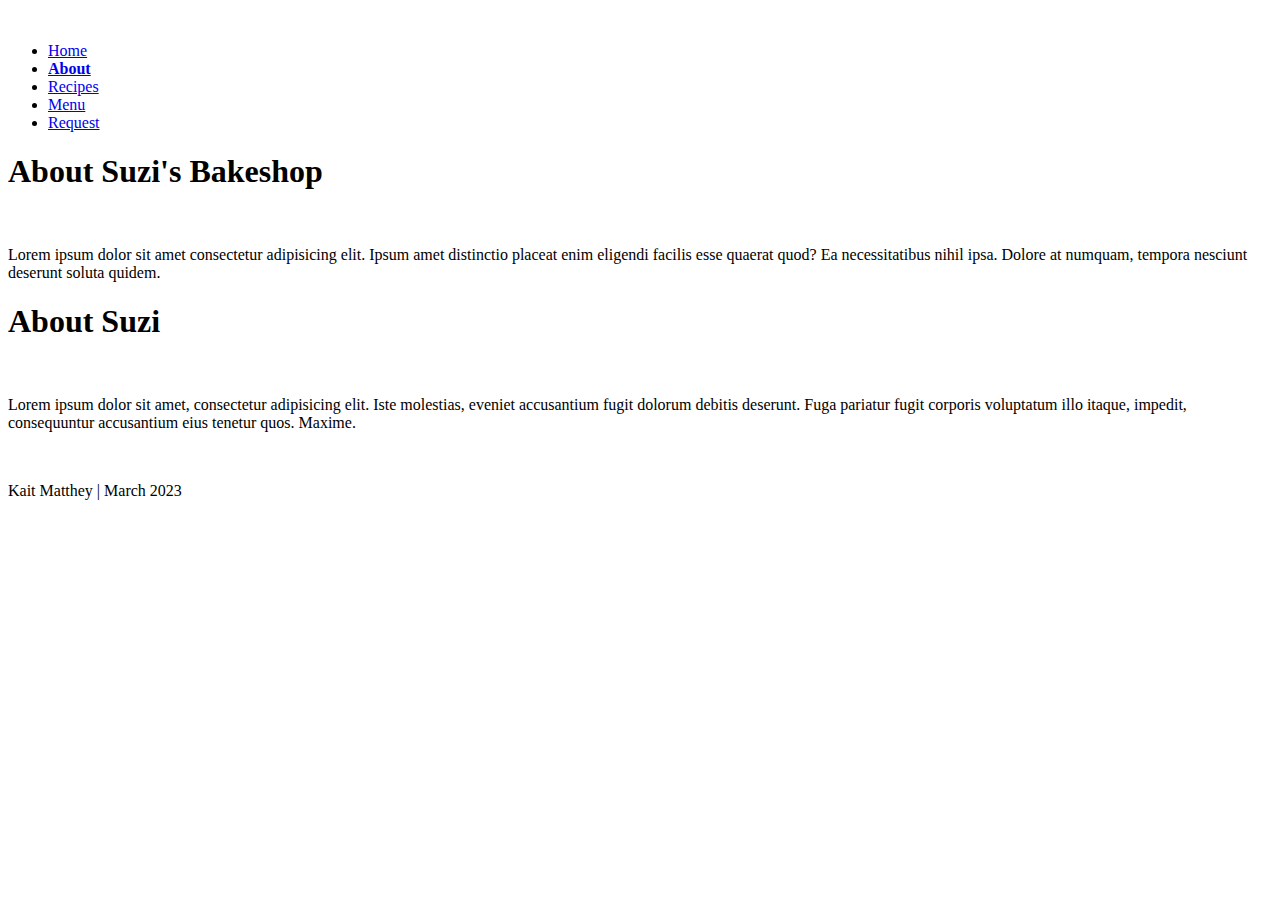
==== pages/about.html @ 2081b6cb "Laid out bare bones of html site." ====
<!DOCTYPE html>
<html lang="en">
<head>
    <meta charset="UTF-8">
    <meta http-equiv="X-UA-Compatible" content="IE=edge">
    <meta name="viewport" content="width=device-width, initial-scale=1.0">
    <title>Suzi's Bakeshop</title>
</head>
<body>
    <header>
        <img id="logo" src="" alt="">
        <nav>
            <ul>
                <li><a href="../index.html">Home</a></li>
                <li><a href="about.html"><strong>About</strong></a></li>
                <li><a href="recipes.html">Recipes</a></li>
                <li><a href="menu.html">Menu</a></li>
                <li><a href="request.html">Request</a></li>
            </ul>
        </nav>
    </header>
    <div id="content-wrapper">
        <main>
            <h1>About Suzi's Bakeshop</h1>
            <img src="" alt="">
            <p>Lorem ipsum dolor sit amet consectetur adipisicing elit. Ipsum amet distinctio placeat enim eligendi facilis esse quaerat quod? Ea necessitatibus nihil ipsa. Dolore at numquam, tempora nesciunt deserunt soluta quidem.</p>

            <h1>About Suzi</h1>
            <img src="" alt="">
            <p>Lorem ipsum dolor sit amet, consectetur adipisicing elit. Iste molestias, eveniet accusantium fugit dolorum debitis deserunt. Fuga pariatur fugit corporis voluptatum illo itaque, impedit, consequuntur accusantium eius tenetur quos. Maxime.</p>
        </main>
        <aside>
            <img class="ad" src="" alt="">
            <img class="ad" src="" alt="">
            <img class="ad" src="" alt="">
        </aside>
    </div>
    <footer>
        <p>Kait Matthey | March 2023</p>
    </footer>
</body>
</html>
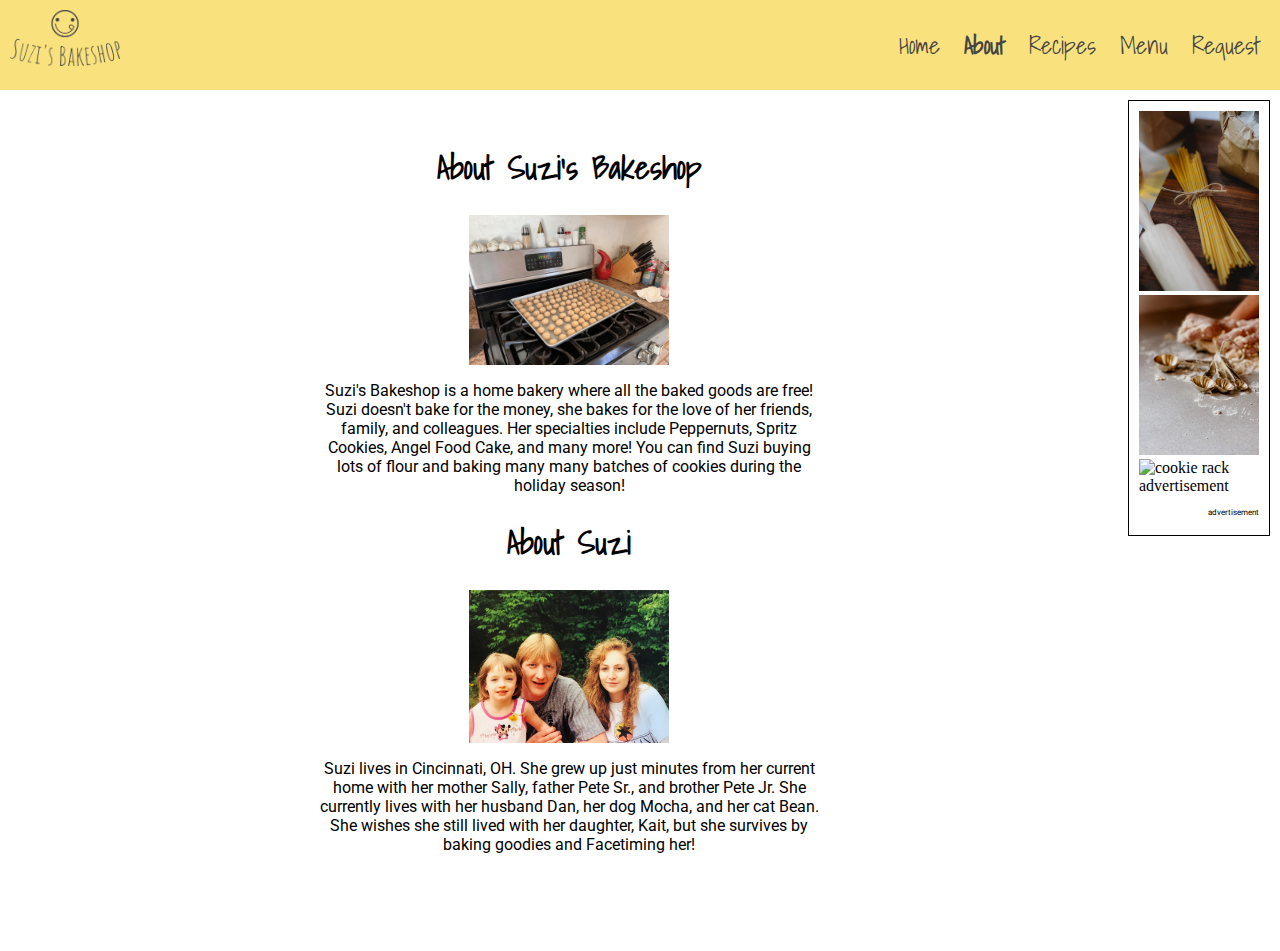
==== commit 84c68b02: "Working example" ====
--- a/pages/about.html
+++ b/pages/about.html
@@ -4,13 +4,21 @@
     <meta charset="UTF-8">
     <meta http-equiv="X-UA-Compatible" content="IE=edge">
     <meta name="viewport" content="width=device-width, initial-scale=1.0">
-    <title>Suzi's Bakeshop</title>
+    <title>About | Suzi's Bakeshop</title>
+    <link rel="stylesheet" href="../stylesheets/style.css">
+    <link rel="preconnect" href="https://fonts.googleapis.com">
+<link rel="preconnect" href="https://fonts.gstatic.com" crossorigin>
+<link href="https://fonts.googleapis.com/css2?family=Roboto&family=Shadows+Into+Light&display=swap" rel="stylesheet">
 </head>
 <body>
     <header>
-        <img id="logo" src="" alt="">
+        <div id="logo-wrapper">
+            <a href="../index.html">
+                <img id="logo" src="../images/logo-no-background.png" alt="Suzi's Bakeshop Logo">
+            </a>
+        </div>
         <nav>
-            <ul>
+            <ul class="nav">
                 <li><a href="../index.html">Home</a></li>
                 <li><a href="about.html"><strong>About</strong></a></li>
                 <li><a href="recipes.html">Recipes</a></li>
@@ -22,17 +30,20 @@
     <div id="content-wrapper">
         <main>
             <h1>About Suzi's Bakeshop</h1>
-            <img src="" alt="">
-            <p>Lorem ipsum dolor sit amet consectetur adipisicing elit. Ipsum amet distinctio placeat enim eligendi facilis esse quaerat quod? Ea necessitatibus nihil ipsa. Dolore at numquam, tempora nesciunt deserunt soluta quidem.</p>
+            <img id="page-photo" src="../images/cookies.jpg" alt="peppernut cookies">
+            <p>Suzi's Bakeshop is a home bakery where all the baked goods are free! Suzi doesn't bake for the money, she bakes for the love of her friends, family, and colleagues. Her specialties include Peppernuts, Spritz Cookies, Angel Food Cake, and many more! You can find Suzi buying lots of flour and baking many many batches of cookies during the holiday season!</p>
 
             <h1>About Suzi</h1>
-            <img src="" alt="">
-            <p>Lorem ipsum dolor sit amet, consectetur adipisicing elit. Iste molestias, eveniet accusantium fugit dolorum debitis deserunt. Fuga pariatur fugit corporis voluptatum illo itaque, impedit, consequuntur accusantium eius tenetur quos. Maxime.</p>
+            <img id="page-photo" src="../images/family.JPG" alt="Suzi's family">
+            <p>Suzi lives in Cincinnati, OH. She grew up just minutes from her current home with her mother Sally, father Pete Sr., and brother Pete Jr. She currently lives with her husband Dan, her dog Mocha, and her cat Bean. She wishes she still lived with her daughter, Kait, but she survives by baking goodies and Facetiming her!</p>
         </main>
         <aside>
-            <img class="ad" src="" alt="">
-            <img class="ad" src="" alt="">
-            <img class="ad" src="" alt="">
+            <div id="ads">
+                <img class="ad" src="../images/pasta.jpg" alt="Pete's Pasta advertisement">
+                <img class="ad" src="../images/measuring spoons.jpg" alt="measuring spoons advertisement">
+                <img class="ad" src="../images/cookie-rack.jpg" alt="cookie rack advertisement">
+            </div>
+            <p>advertisement</p>
         </aside>
     </div>
     <footer>
--- a/stylesheets/style.css
+++ b/stylesheets/style.css
@@ -0,0 +1,122 @@
+html {
+    height: 100%;
+}
+
+body {
+    display: flex;
+    flex-flow: column;
+    height: 100%;
+}
+
+html, body {
+    margin: 0;
+    width: 100vw;
+    overflow-x: hidden;
+}
+
+#logo {
+    height: 80%;
+}
+
+#logo-wrapper {
+    flex: 1;
+    justify-content: center;
+}
+
+header {
+    background-color: #f9e17e;
+    width: 100%;
+    height: 70px;
+    padding: 10px;
+    display: flex;
+    flex: 0 1 auto;
+}
+
+.nav {
+    flex: 3;
+    padding-right: 20px;
+}
+
+.nav > li {
+    list-style: none;
+    display: inline;
+    padding: 10px;
+    font-family: 'Shadows Into Light', cursive;
+    font-size: 1.5em;
+}
+
+a {
+    text-decoration: none;
+    color: #454545;
+}
+
+#content-wrapper {
+    margin: 10px;
+    display: flex;
+    flex: 1 1 auto;
+}
+
+main {
+    padding: 20px;
+    flex: 4;
+    justify-content: center;
+}
+
+main > h1, main > p {
+    text-align: center;
+    max-width: 500px;
+    display: block;
+    margin-left: auto;
+    margin-right: auto;
+}
+
+#page-photo {
+    width: 200px;
+    display: block;
+    margin-left: auto;
+    margin-right: auto;
+}
+
+h1, h2, h3 {
+    font-family: 'Shadows Into Light', cursive;
+}
+
+p {
+    font-family: 'Roboto', sans-serif;
+}
+
+li {
+    font-family: 'Roboto', sans-serif;
+}
+
+aside {
+    flex: 0 1 120px;
+    display: flex;
+    flex-direction: column;
+    gap: 5px;
+    padding: 10px;
+    border: solid 1px black;
+    height: fit-content;
+}
+
+aside > p {
+    text-align: right;
+    font-size: 8px;
+}
+
+.ads {
+    height: fit-content;
+    display: inline;
+}
+
+.ad {
+    width: 100%;
+    flex: 1;
+}
+
+footer {
+    background-color: #454545;
+    width: 100%;
+    text-align: center;
+    flex: 0 1 40px;
+}